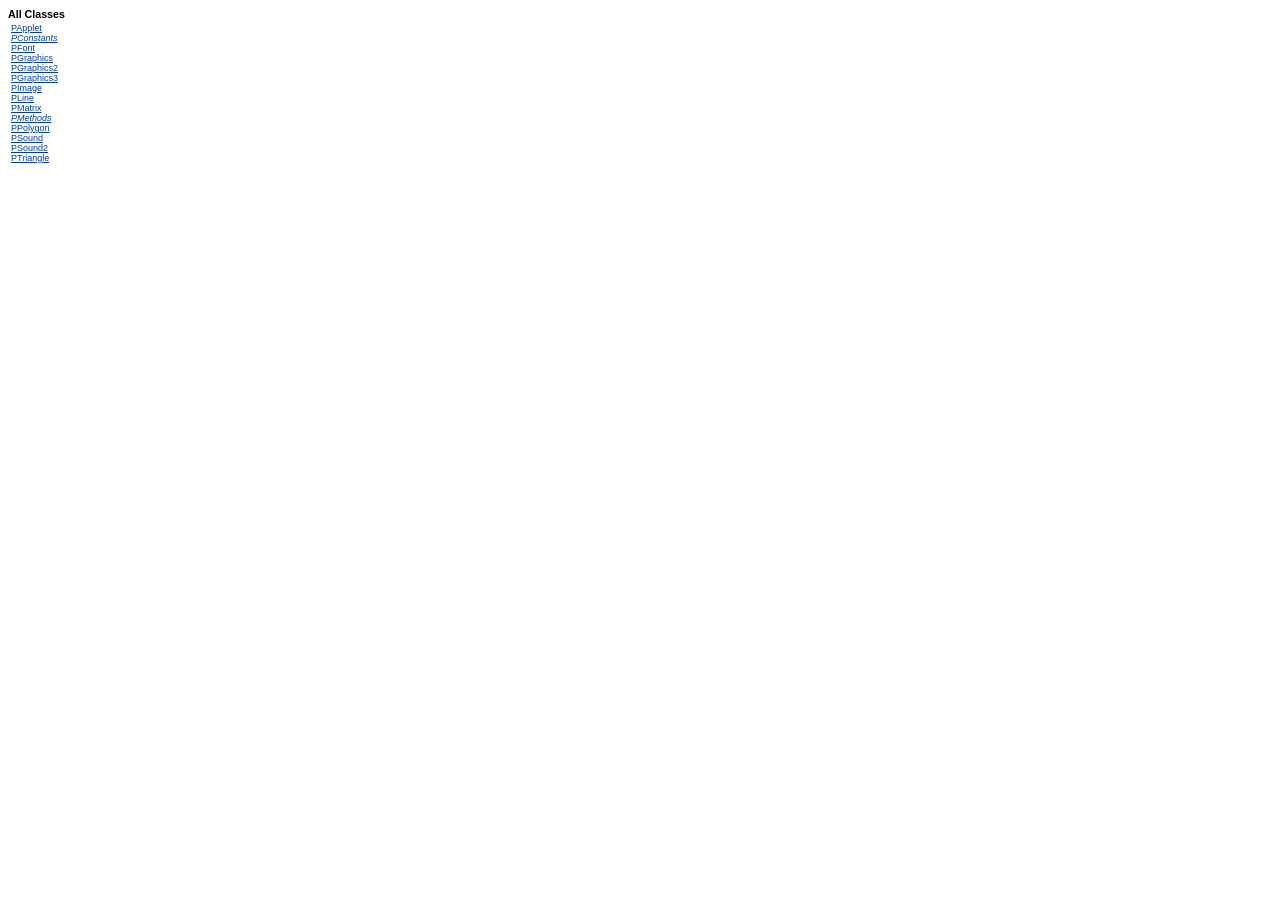
==== processing/core/doc/allclasses-frame.html @ b665632b "adding javadoc git-svn-id: http://processing.googlecode.com/svn/trunk@1272 fe3ceab9-de17-3b67-bb2e-7" ====
<!DOCTYPE HTML PUBLIC "-//W3C//DTD HTML 4.01 Transitional//EN" "http://www.w3.org/TR/html4/loose.dtd">
<!--NewPage-->
<HTML>
<HEAD>
<!-- Generated by javadoc (build 1.4.2_05) on Tue Apr 05 13:59:00 EDT 2005 -->
<TITLE>
All Classes
</TITLE>


<LINK REL ="stylesheet" TYPE="text/css" HREF="stylesheet.css" TITLE="Style">


</HEAD>

<BODY BGCOLOR="white">
<FONT size="+1" CLASS="FrameHeadingFont">
<B>All Classes</B></FONT>
<BR>

<TABLE BORDER="0" WIDTH="100%" SUMMARY="">
<TR>
<TD NOWRAP><FONT CLASS="FrameItemFont"><A HREF="processing/core/PApplet.html" title="class in processing.core" target="classFrame">PApplet</A>
<BR>
<A HREF="processing/core/PConstants.html" title="interface in processing.core" target="classFrame"><I>PConstants</I></A>
<BR>
<A HREF="processing/core/PFont.html" title="class in processing.core" target="classFrame">PFont</A>
<BR>
<A HREF="processing/core/PGraphics.html" title="class in processing.core" target="classFrame">PGraphics</A>
<BR>
<A HREF="processing/core/PGraphics2.html" title="class in processing.core" target="classFrame">PGraphics2</A>
<BR>
<A HREF="processing/core/PGraphics3.html" title="class in processing.core" target="classFrame">PGraphics3</A>
<BR>
<A HREF="processing/core/PImage.html" title="class in processing.core" target="classFrame">PImage</A>
<BR>
<A HREF="processing/core/PLine.html" title="class in processing.core" target="classFrame">PLine</A>
<BR>
<A HREF="processing/core/PMatrix.html" title="class in processing.core" target="classFrame">PMatrix</A>
<BR>
<A HREF="processing/core/PMethods.html" title="interface in processing.core" target="classFrame"><I>PMethods</I></A>
<BR>
<A HREF="processing/core/PPolygon.html" title="class in processing.core" target="classFrame">PPolygon</A>
<BR>
<A HREF="processing/core/PSound.html" title="class in processing.core" target="classFrame">PSound</A>
<BR>
<A HREF="processing/core/PSound2.html" title="class in processing.core" target="classFrame">PSound2</A>
<BR>
<A HREF="processing/core/PTriangle.html" title="class in processing.core" target="classFrame">PTriangle</A>
<BR>
</FONT></TD>
</TR>
</TABLE>

</BODY>
</HTML>
---- processing/core/doc/stylesheet.css ----
/* Javadoc style sheet */

/* Define colors, fonts and other style attributes here to override the defaults */

/* Page background color */
body { font-family: Verdana; font-size: 10px; background-color: #FFFFFF }

td { font-family: Verdana; font-size: 10px }

pre { font-size: 11px }
code { font-size: 11px } 

/* Table colors */
.TableHeadingColor     { background: #dddddd } /* Dark mauve */
.TableSubHeadingColor  { background: #EEEEEE } /* Light mauve */
.TableRowColor         { background: #FFFFFF } /* White */

/* Font used in left-hand frame lists */

/*
.FrameTitleFont   { font-size: 10pts; font-family: Helvetica, Arial, san-serif }
.FrameHeadingFont { font-size: 10pts; font-family: Helvetica, Arial, san-serif }
.FrameItemFont    { font-size: 10pts; font-family: Helvetica, Arial, san-serif }
*/

.FrameTitleFont   { font-size: 8pt; font-family: Geneva, Verdana, Arial, san-serif }
.FrameHeadingFont { font-size: 8pt; font-family: Geneva, Verdana, Arial, san-serif }
.FrameItemFont    { font-size: 9px; font-family: Geneva, Verdana, Arial, san-serif }

/* Example of smaller, sans-serif font in frames */
/* .FrameItemFont  { font-size: 10pt; font-family: Helvetica, Arial, sans-serif } */

/* Navigation bar fonts and colors */
.NavBarCell1    { background-color:#EEEEEE; }
.NavBarCell1Rev { background-color:#808080; }
.NavBarFont1    { font-family: Arial, Helvetica, sans-serif; color:#000000;}
.NavBarFont1Rev { font-family: Arial, Helvetica, sans-serif; color:#FFFFFF;}

.NavBarCell2    { font-family: Arial, Helvetica, sans-serif; background-color:#FFFFFF;}
.NavBarCell3    { font-family: Arial, Helvetica, sans-serif; background-color:#FFFFFF;}

a:link    { color: #0039B3; }
a:visited { color: #0039B3; }
a:active  { color: #800080; }
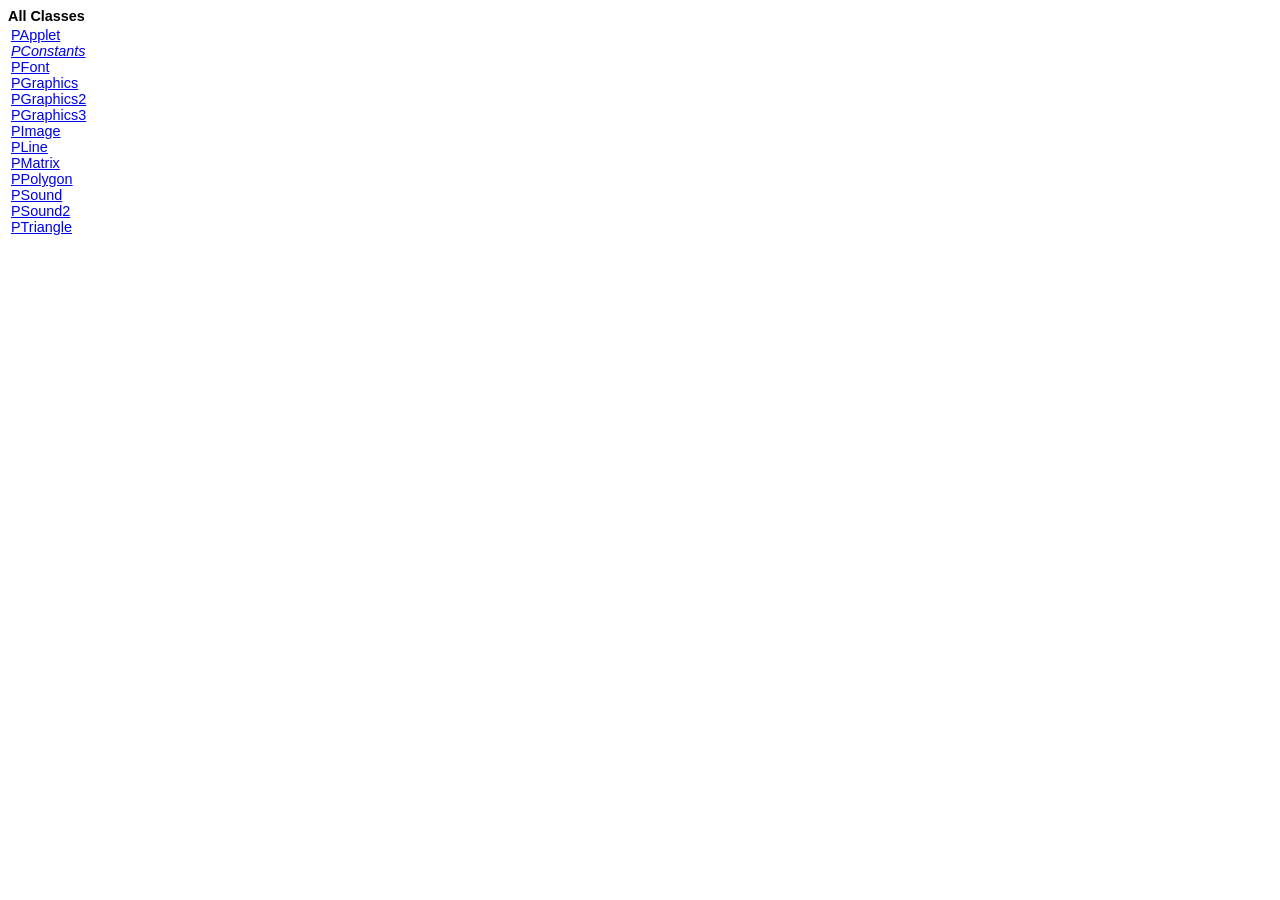
==== commit 1a8a4af9: "docs update git-svn-id: http://processing.googlecode.com/svn/trunk@1306 fe3ceab9-de17-3b67-bb2e-7d58" ====
--- a/processing/core/doc/allclasses-frame.html
+++ b/processing/core/doc/allclasses-frame.html
@@ -2,7 +2,7 @@
 <!--NewPage-->
 <HTML>
 <HEAD>
-<!-- Generated by javadoc (build 1.4.2_05) on Tue Apr 05 13:59:00 EDT 2005 -->
+<!-- Generated by javadoc (build 1.4.2_05) on Sun Apr 17 13:13:28 EDT 2005 -->
 <TITLE>
 All Classes
 </TITLE>
@@ -38,8 +38,6 @@
 <BR>
 <A HREF="processing/core/PMatrix.html" title="class in processing.core" target="classFrame">PMatrix</A>
 <BR>
-<A HREF="processing/core/PMethods.html" title="interface in processing.core" target="classFrame"><I>PMethods</I></A>
-<BR>
 <A HREF="processing/core/PPolygon.html" title="class in processing.core" target="classFrame">PPolygon</A>
 <BR>
 <A HREF="processing/core/PSound.html" title="class in processing.core" target="classFrame">PSound</A>
--- a/processing/core/doc/stylesheet.css
+++ b/processing/core/doc/stylesheet.css
@@ -3,42 +3,27 @@
 /* Define colors, fonts and other style attributes here to override the defaults */
 
 /* Page background color */
-body { font-family: Verdana; font-size: 10px; background-color: #FFFFFF }
+body { background-color: #FFFFFF }
 
-td { font-family: Verdana; font-size: 10px }
-
-pre { font-size: 11px }
-code { font-size: 11px } 
+/* Headings */
+h1 { font-size: 145% }
 
 /* Table colors */
-.TableHeadingColor     { background: #dddddd } /* Dark mauve */
-.TableSubHeadingColor  { background: #EEEEEE } /* Light mauve */
+.TableHeadingColor     { background: #CCCCFF } /* Dark mauve */
+.TableSubHeadingColor  { background: #EEEEFF } /* Light mauve */
 .TableRowColor         { background: #FFFFFF } /* White */
 
 /* Font used in left-hand frame lists */
-
-/*
-.FrameTitleFont   { font-size: 10pts; font-family: Helvetica, Arial, san-serif }
-.FrameHeadingFont { font-size: 10pts; font-family: Helvetica, Arial, san-serif }
-.FrameItemFont    { font-size: 10pts; font-family: Helvetica, Arial, san-serif }
-*/
-
-.FrameTitleFont   { font-size: 8pt; font-family: Geneva, Verdana, Arial, san-serif }
-.FrameHeadingFont { font-size: 8pt; font-family: Geneva, Verdana, Arial, san-serif }
-.FrameItemFont    { font-size: 9px; font-family: Geneva, Verdana, Arial, san-serif }
-
-/* Example of smaller, sans-serif font in frames */
-/* .FrameItemFont  { font-size: 10pt; font-family: Helvetica, Arial, sans-serif } */
+.FrameTitleFont   { font-size: 100%; font-family: Helvetica, Arial, sans-serif }
+.FrameHeadingFont { font-size:  90%; font-family: Helvetica, Arial, sans-serif }
+.FrameItemFont    { font-size:  90%; font-family: Helvetica, Arial, sans-serif }
 
 /* Navigation bar fonts and colors */
-.NavBarCell1    { background-color:#EEEEEE; }
-.NavBarCell1Rev { background-color:#808080; }
+.NavBarCell1    { background-color:#EEEEFF;} /* Light mauve */
+.NavBarCell1Rev { background-color:#00008B;} /* Dark Blue */
 .NavBarFont1    { font-family: Arial, Helvetica, sans-serif; color:#000000;}
 .NavBarFont1Rev { font-family: Arial, Helvetica, sans-serif; color:#FFFFFF;}
 
 .NavBarCell2    { font-family: Arial, Helvetica, sans-serif; background-color:#FFFFFF;}
 .NavBarCell3    { font-family: Arial, Helvetica, sans-serif; background-color:#FFFFFF;}
 
-a:link    { color: #0039B3; }
-a:visited { color: #0039B3; }
-a:active  { color: #800080; }
